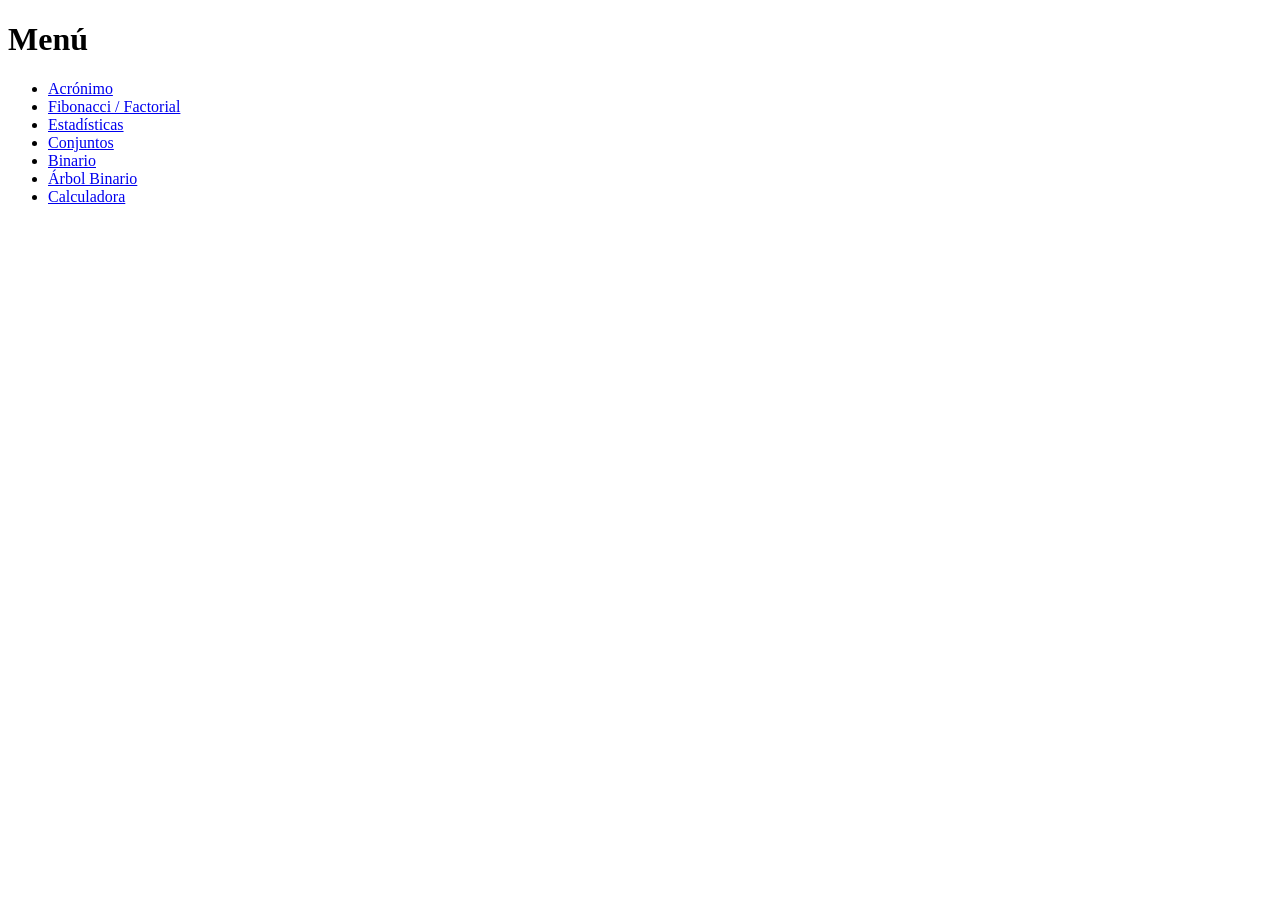
==== index.html @ 0ff220f0 "Se genero la estructura del proyecto y se hizo el primer ejercicio" ====
<!DOCTYPE html>
<html>
<head>
    <meta charset="UTF-8">
    <title>Taller PHP</title>
    <link rel="stylesheet" href="css/estilo.css">
</head>
<body>

<h1>Menú</h1>

<ul>
    <li><a href="paginas/acronimo.html">Acrónimo</a></li>
    <li><a href="paginas/matematicas.html">Fibonacci / Factorial</a></li>
    <li><a href="paginas/estadisticas.html">Estadísticas</a></li>
    <li><a href="paginas/conjuntos.html">Conjuntos</a></li>
    <li><a href="paginas/conversor.html">Binario</a></li>
    <li><a href="paginas/arbolBinario.html">Árbol Binario</a></li>
    <li><a href="paginas/calculadora.html">Calculadora</a></li>
</ul>

</body>
</html>
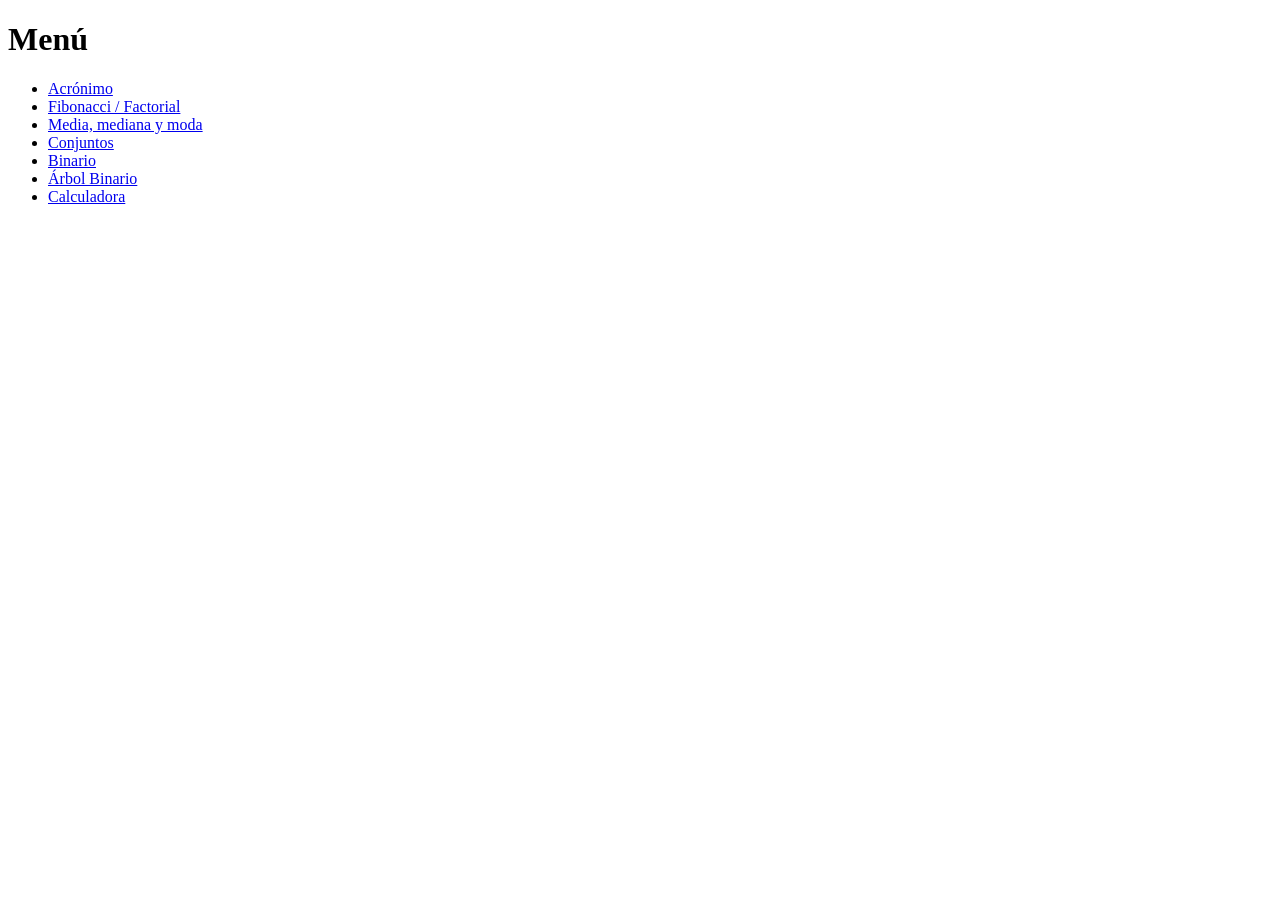
==== commit d2f72e3b: "Ejercicios  3, 4 y 5" ====
--- a/index.html
+++ b/index.html
@@ -12,7 +12,7 @@
 <ul>
     <li><a href="paginas/acronimo.html">Acrónimo</a></li>
     <li><a href="paginas/matematicas.html">Fibonacci / Factorial</a></li>
-    <li><a href="paginas/estadisticas.html">Estadísticas</a></li>
+    <li><a href="paginas/media.html">Media, mediana y moda</a></li>
     <li><a href="paginas/conjuntos.html">Conjuntos</a></li>
     <li><a href="paginas/conversor.html">Binario</a></li>
     <li><a href="paginas/arbolBinario.html">Árbol Binario</a></li>
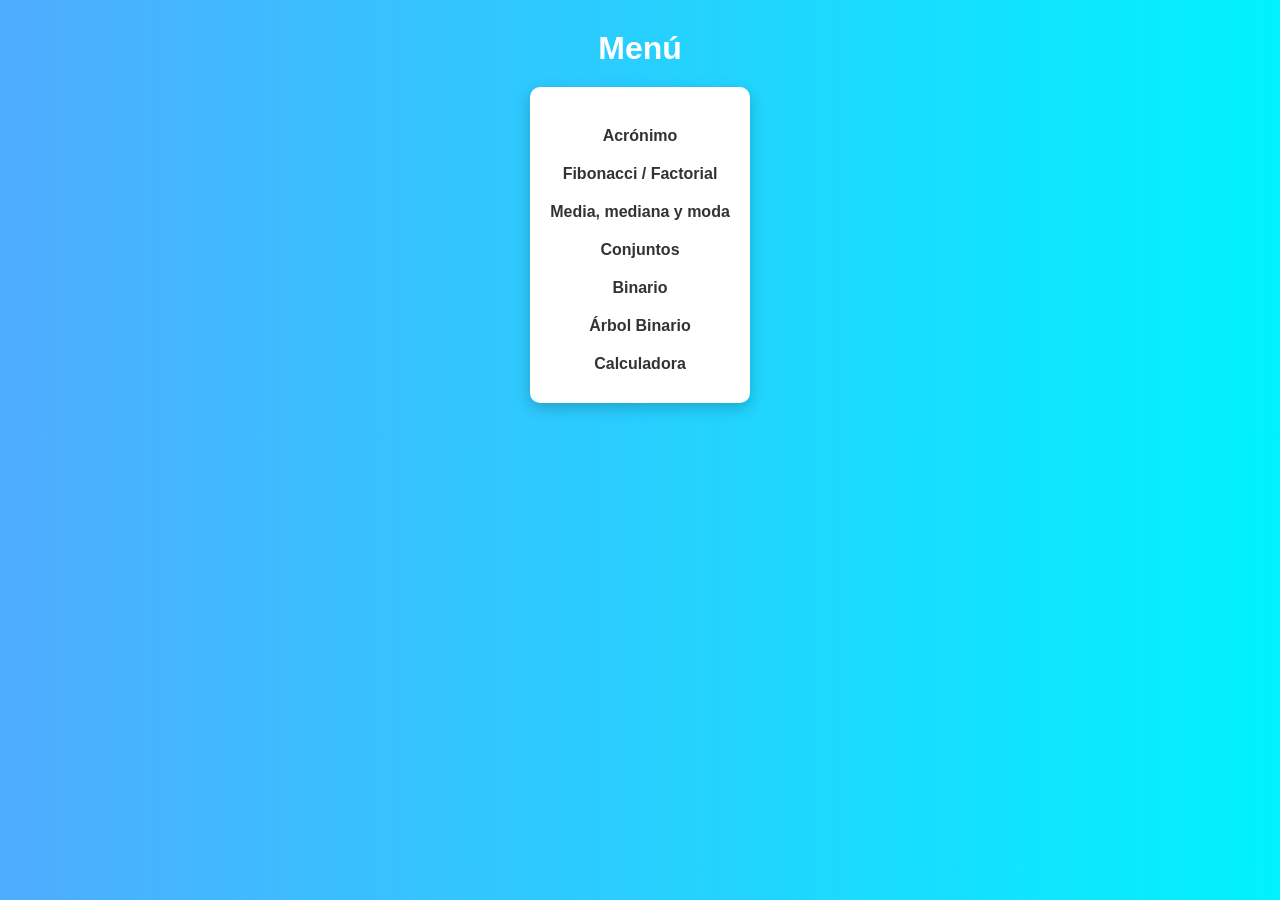
==== commit 1d32c330: "Se corrigio la parte del css del proyecto ya que no cargaba" ====
--- a/index.html
+++ b/index.html
@@ -3,7 +3,7 @@
 <head>
     <meta charset="UTF-8">
     <title>Taller PHP</title>
-    <link rel="stylesheet" href="css/estilo.css">
+   <link rel="stylesheet" href="CSS/estilos.css">
 </head>
 <body>
 
@@ -15,7 +15,7 @@
     <li><a href="paginas/media.html">Media, mediana y moda</a></li>
     <li><a href="paginas/conjuntos.html">Conjuntos</a></li>
     <li><a href="paginas/conversor.html">Binario</a></li>
-    <li><a href="paginas/arbolBinario.html">Árbol Binario</a></li>
+    <li><a href="paginas/arbol_binario.html">Árbol Binario</a></li>
     <li><a href="paginas/calculadora.html">Calculadora</a></li>
 </ul>
 
--- a/CSS/estilos.css
+++ b/CSS/estilos.css
@@ -0,0 +1,130 @@
+
+* {
+    margin: 0;
+    padding: 0;
+    box-sizing: border-box;
+}
+
+body {
+    font-family: Arial, sans-serif;
+    background: linear-gradient(to right, #4facfe, #00f2fe);
+    text-align: center;
+    padding: 30px;
+}
+
+h1, h2 {
+    color: white;
+    margin-bottom: 20px;
+}
+
+form, ul {
+    background: white;
+    padding: 20px;
+    border-radius: 10px;
+    display: inline-block;
+    box-shadow: 0px 5px 15px rgba(0,0,0,0.2);
+}
+
+ul {
+    list-style: none;
+}
+
+ul li {
+    margin: 10px 0;
+}
+
+ul li a {
+    text-decoration: none;
+    color: #333;
+    font-weight: bold;
+    transition: 0.3s;
+}
+
+ul li a:hover {
+    color: #4facfe;
+}
+
+input, select {
+    width: 200px;
+    padding: 8px;
+    border-radius: 5px;
+    border: 1px solid #ccc;
+}
+
+button {
+    padding: 10px 20px;
+    border: none;
+    background: #4facfe;
+    color: white;
+    border-radius: 5px;
+    cursor: pointer;
+    transition: 0.3s;
+}
+
+button:hover {
+    background: #0077ff;
+}
+
+a {
+    display: inline-block;
+    margin-top: 10px;
+    color: white;
+    text-decoration: none;
+}
+
+a:hover {
+    text-decoration: underline;
+}
+/* Estilos para resultados del árbol binario */
+.resultado {
+    color: green;
+    font-weight: bold;
+    margin-bottom: 10px;
+}
+
+.error {
+    color: red;
+    font-weight: bold;
+    margin-bottom: 10px;
+}
+
+.arbol {
+    font-family: monospace;
+    margin-left: 20px;
+    color: #654321; 
+}
+/* Estilos para resultados del módulo de conjuntos */
+.resultado {
+    color: green;
+    font-weight: bold;
+    margin-bottom: 10px;
+}
+
+.error {
+    color: red;
+    font-weight: bold;
+    margin-bottom: 10px;
+}
+/* Estilos para resultados del módulo de matemáticas */
+.resultado {
+    color: green;
+    font-weight: bold;
+    margin-bottom: 10px;
+}
+
+.error {
+    color: red;
+    font-weight: bold;
+    margin-bottom: 10px;
+}
+/* Estilos para resultados del módulo de media */
+.resultado {
+    color: green;
+    font-weight: bold;
+    margin-bottom: 10px;
+}
+
+.error {
+    color: red;
+    font-weight: bold;
+    margin-bottom: 10px;
